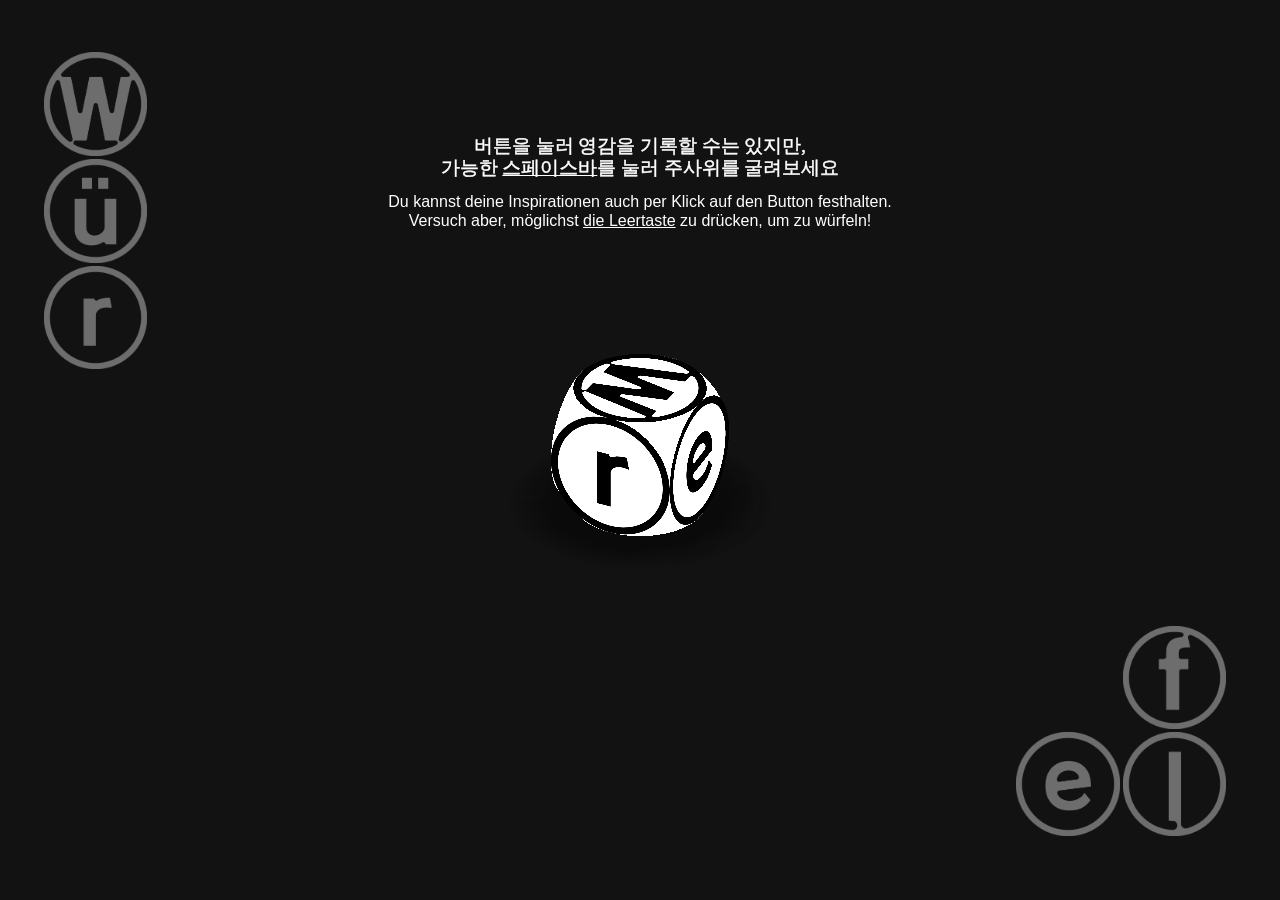
==== 13_dicememo/index.html @ 2350367a "실험하기: 룰렛 메모 칸을 눌러 크게 보기, 다시 누르면 접기 Co-Authored-By: Claude Opus 5.5 <noreply@anthropic.com>" ====
<!doctype html>
<html lang="ko">
<head>
  <meta charset="utf-8">
  <meta name="viewport" content="width=device-width, initial-scale=1">
  <title>Dice Memo</title>
  <style>
    * { box-sizing: border-box; }
    body { margin: 0; overflow: hidden; background: #121212; font-family: system-ui, sans-serif; }
    canvas { display: block; touch-action: none; }
    :root { --button-size: min(8.1vw, 13vh); }
    .instruction {
      position: fixed; z-index: 2; top: 15%; left: 50%;
      width: min(640px, 68vw); transform: translateX(-50%);
      text-align: center; color: #fff; pointer-events: none;
    }
    /* #121212 배경과 screen 합성 시 기본 버튼 색상은 #6d6d6d입니다. */
    .instruction[hidden] { display: none; }
    .instruction p { margin: 0; }
    .instruction .ko {
      font-family: "AppleMyungjo", "Batang", "Noto Serif KR", serif;
      font-size: 14pt; line-height: 16.8pt; font-weight: 400;
      -webkit-text-stroke: 0.5px currentColor;
    }
    .instruction .de {
      margin-top: 12px; font-family: "Apple SD Gothic Neo", sans-serif;
      font-size: 12pt; line-height: 14.4pt; font-weight: 400;
    }
    .face-buttons { position: fixed; z-index: 3; display: grid; gap: 3px; mix-blend-mode: screen; }
    .face-buttons.left { top: 5.8%; left: 3.4%; grid-template-columns: var(--button-size); }
    .face-buttons.right {
      right: 4.2%; bottom: 7.1%;
      grid-template-columns: repeat(2, var(--button-size));
    }
    .face-button {
      width: var(--button-size); height: var(--button-size);
      padding: 0; border: 0; border-radius: 50%; background: transparent;
      cursor: pointer; opacity: 0.383966245; transition: opacity 160ms ease;
    }
    .face-button img { display: block; width: 100%; height: 100%; filter: grayscale(1) invert(1); }
    .face-button.is-selected { opacity: 1; }
    /* 터치 기기에서는 탭한 뒤 hover가 남지 않도록 실제 hover가 있는 기기에서만 적용합니다. */
    @media (hover: hover) { .face-button:hover { opacity: 1; } }
    /* 두 번 탭 확대와 탭 지연을 막고, 저장 안내도 누를 수 있게 합니다. */
    button, .save-hint { touch-action: manipulation; -webkit-tap-highlight-color: transparent; }
    .save-hint { cursor: pointer; }
    /* 클릭 후 스페이스바 입력으로 focus-visible이 되어도 외곽선을 표시하지 않습니다. */
    .face-button:focus, .face-button:focus-visible { outline: none; }
    .face-button[data-face="4"] { grid-column: 2; }
    .face-button[data-face="5"] { grid-column: 1; grid-row: 2; }
    .face-button[data-face="6"] { grid-column: 2; grid-row: 2; }
    @media (max-width: 600px) {
      :root { --button-size: min(13vw, 10vh); }
      .instruction { top: 20%; width: 90vw; }
      .instruction .ko { font-size: 12pt; line-height: 14.4pt; }
      .instruction .de { font-size: 10pt; line-height: 12pt; }
    }
    .memo {
      position: fixed;
      z-index: 2;
      margin: 0;
      padding: 16px;
      border: 0;
      border-radius: 2px;
      background: #fff;
      color: #222;
      font: 14px/1.6 system-ui, sans-serif;
      resize: none;
      box-shadow: 0 10px 30px #0005;
    }
    .memo::placeholder { color: #929292; }
    .memo:focus { outline: 2px solid #c9c9c9; outline-offset: 3px; }
    .memo[hidden] { display: none; }
    .add-note {
      position: fixed; z-index: 3; bottom: 30px; left: 50%; transform: translateX(-50%);
      border: 1px solid #ffffff35; border-radius: 999px; padding: 9px 15px;
      background: #121212; color: #a9afbd; font: 11px system-ui, sans-serif;
      letter-spacing: .08em; cursor: pointer;
    }
    .add-note:hover { color: #fff; border-color: #ffffff75; }
    .add-note:focus-visible { outline: 2px solid #fff; outline-offset: 4px; }
    #noteBoard { position: fixed; inset: 0; pointer-events: none; z-index: 2; }
    .note-card { position: absolute; background: white; border-radius: 2px; box-shadow: 0 10px 30px #0005; pointer-events: auto; }
    .note-card textarea { width: 100%; height: 100%; border: 0; padding: 32px 16px 16px; resize: none; background: transparent; color: #222; font: 14px/1.6 system-ui, sans-serif; border-radius: inherit; }
    .note-card textarea:focus { outline: 2px solid #c9c9c9; outline-offset: 3px; }
    .note-card textarea::placeholder { color: #929292; }
    .note-handle { position: absolute; top: 0; left: 0; right: 28px; height: 26px; line-height: 20px; text-align: center; color: #b4b4b4; cursor: grab; touch-action: none; user-select: none; }
    .note-handle:focus-visible { outline: 2px solid #999; outline-offset: -2px; }
    .dragging .note-handle { cursor: grabbing; }
    .dragging { box-shadow: 0 14px 40px #0008; }
    .note-close { position: absolute; top: 3px; right: 5px; padding: 0 4px; background: transparent; border: 0; color: #888; font-size: 18px; cursor: pointer; }
    .note-close:hover { color: #222; }
  </style>
  <link rel="stylesheet" href="writing.css?v=overlay-11">
  <script src="paper-curl.js?v=1"></script>
  <script src="seed-notes.js?v=3"></script>
  <script src="writing.js?v=dice-4"></script>
  <script src="../p5.min.js"></script>
  <script src="sketch.js?v=dice-3"></script>
  <script src="notes.js?v=notes-drag-3"></script>
  <link rel="stylesheet" href="remember.css?v=5">
  <script src="remember.js?v=2"></script>
  <link rel="stylesheet" href="memo-theme.css?v=6">
  <link rel="stylesheet" href="find.css?v=4">
  <script src="find.js?v=3"></script>
<script src="../addons/matter.min.js"></script>
<script src="lolling.js?v=4"></script>
<link rel="stylesheet" href="lolling.css?v=4">
<link rel="stylesheet" href="experiment.css?v=14">
<script src="experiment.js?v=5"></script>
<link rel="stylesheet" href="ui-style.css?v=5">
</head>
<body>
  <main></main>
  <div id="noteBoard"></div>
  <textarea id="wMemo" class="memo" hidden aria-label="W 메모지"></textarea>
  <section class="instruction" aria-label="사용 안내">
    <p class="ko" lang="ko">버튼을 눌러 영감을 기록할 수는 있지만,<br>가능한 <u>스페이스바</u>를 눌러 주사위를 굴려보세요</p>
    <p class="de" lang="de">Du kannst deine Inspirationen auch per Klick auf den Button festhalten.<br>Versuch aber, möglichst <u>die Leertaste</u> zu drücken, um zu würfeln!</p>
  </section>
  <nav class="face-buttons left" aria-label="W ü r">
    <button class="face-button" data-face="1" type="button" aria-label="W"><img src="assets/face-1.png" alt=""></button>
    <button class="face-button" data-face="2" type="button" aria-label="ü"><img src="assets/face-2.png" alt=""></button>
    <button class="face-button" data-face="3" type="button" aria-label="r"><img src="assets/face-3.png" alt=""></button>
  </nav>
  <nav class="face-buttons right" aria-label="f e l">
    <button class="face-button" data-face="4" type="button" aria-label="f"><img src="assets/face-4.png" alt=""></button>
    <button class="face-button" data-face="5" type="button" aria-label="e"><img src="assets/face-5.png" alt=""></button>
    <button class="face-button" data-face="6" type="button" aria-label="l"><img src="assets/face-6.png" alt=""></button>
  </nav>
  <section id="writingView" hidden aria-label="W 기록하기">
    <section id="findArchive" aria-label="날짜로 고르는 이전 메모"></section>
    <p id="findStatus" role="status" aria-live="polite"></p>
    <section class="overlay-source-stack" aria-label="무작위 이전 기록 두 개">
      <article class="source-note source-note-back">
        <p class="source-text"></p><h2 class="source-date writing-serif"></h2>
      </article>
      <article class="source-note source-note-front">
        <h2 class="source-date writing-serif"></h2><p class="source-text"></p>
      </article>
    </section>
    <button id="writingClose" class="writing-close" type="button" aria-label="시작화면으로 돌아가기" title="닫기 (Esc)"></button>
    <div class="writing-column">
      <p class="writing-prompt writing-serif">지금 당신의 머리 속에는<br>어떤 생각이 떠오르나요?</p>
      <div class="writing-date-area">
          <button id="writingDateButton" class="date-button writing-serif" type="button" aria-expanded="false" aria-controls="writingDatePanel"></button>
          <div id="writingDatePanel" class="date-panel" hidden>
            <input id="writingDate" type="date" aria-label="기록 날짜 변경">
          </div>
      </div>
      <div class="paper-stack">
        <article id="writingPaper" class="writing-paper">
          <textarea id="writingInput" class="writing-input" aria-label="기록 내용" aria-describedby="saveHint" spellcheck="false"></textarea>
          <p id="saveHint" class="save-hint writing-serif" title="Shift+Enter로 줄바꿈">ENTER로 저장하기</p>
        </article>
      </div>
    </div>
  </section>
  <section id="rememberView" hidden aria-label="R 기억하기">
    <button id="rememberClose" class="writing-close" type="button" aria-label="기억하기 닫기" title="닫기 (Esc)"></button>
    <div class="remember-center">
      <div id="rememberDeck" tabindex="0" role="region" aria-label="저장한 기록 카드" aria-describedby="rememberHint"></div>
      <nav class="memory-nav" aria-label="기록 넘기기">
        <button id="memoryPrevious" type="button" aria-label="이전 기록">←</button>
        <span id="rememberStatus" role="status" aria-live="polite"></span>
        <button id="memoryNext" type="button" aria-label="다음 기록">→</button>
      </nav>
      <p id="rememberHint"></p>
    </div>
  </section>
<section id="lollingView" hidden aria-label="L 유희하기">

<div id="lollingField"></div><p id="lollingEmpty" hidden>저장한 메모가 아직 없어요. W 기록하기에서 생각을 남겨주세요.</p>
<button id="lollingClose" class="writing-close" aria-label="유희하기 닫기" title="닫기 (Esc)"></button></section>
  <section id="experimentView" hidden aria-label="E 실험하기">
    <p id="experimentEmpty" hidden>저장한 메모가 아직 없어요. W 기록하기에서 생각을 남겨주세요.</p>
    <div class="experiment-stage">
      <div class="experiment-machine">
        <div id="experimentReels" role="group" aria-label="무작위 기록 세 줄"></div>
        <button id="experimentLever" class="slot-lever" type="button" aria-label="손잡이를 당겨 다시 돌리기" title="손잡이 당기기 (Space)">
          <span class="lever-base"></span><span class="lever-arm"><span class="lever-knob"></span></span>
        </button>
      </div>
      <div class="experiment-lower">
      <p id="experimentStatus" role="status" aria-live="polite"></p>
      <div class="experiment-paper">
        <textarea id="experimentInput" aria-label="조합을 보고 떠오른 생각" aria-describedby="experimentSaveHint" placeholder="세 기록을 나란히 두고 떠오른 생각을 적어보세요" spellcheck="false"></textarea>
        <p id="experimentSaveHint" class="save-hint writing-serif" title="Shift+Enter로 줄바꿈">ENTER로 저장하기</p>
      </div>
      </div>
    </div>
    <button id="experimentClose" class="writing-close" type="button" aria-label="실험하기 닫기" title="닫기 (Esc)"></button>
  </section>
</body>
</html>
---- 13_dicememo/writing.css ----
body.is-writing .face-buttons, body.is-writing .instruction { display: none; }
#writingView[hidden] { display: none; }
#writingView { position: fixed; inset: 0; z-index: 4; pointer-events: none; }
.writing-close { position: absolute; right: 2%; top: 3%; width: clamp(40px, 4vw, 78px); aspect-ratio: 1; border: 0; padding: 0; background: #6d6d6d; mask: url('assets/buttonX.png') center / contain no-repeat; -webkit-mask: url('assets/buttonX.png') center / contain no-repeat; cursor: pointer; pointer-events: auto; }
.writing-close:hover, .writing-close:focus-visible { background: #fff; }
.writing-label { position: absolute; left: 58%; top: 13%; margin: 0; color: #bcbcbc; font: 16px 'Apple SD Gothic Neo', sans-serif; }
.writing-column { position: absolute; top: 14.8%; right: 7.8%; width: 24.7%; height: 74.2%; display: flex; flex-direction: column; pointer-events: auto; }
.writing-prompt { color: #fff; text-align: center; margin: 0 0 30px; }
.writing-serif { font-family: 'AppleMyungjo', 'Batang', 'Noto Serif KR', serif; font-size: 14pt; line-height: 16.8pt; font-weight: 400; -webkit-text-stroke: .5px currentColor; }
.paper-stack { position: relative; flex: 1; min-height: 0; perspective: 1400px; background: #fff; }
.writing-paper { position: absolute; inset: 0; background: #fff; display: flex; flex-direction: column; padding: 22px 12% 28px; transform-origin: center top; backface-visibility: hidden; }
.date-button { border: 0; padding: 0; background: none; color: #121212; cursor: pointer; text-align: left; white-space: nowrap; }
.date-button::before { content: '▼'; margin-left: -20px; margin-right: 16px; font-size: 14px; }
.date-panel { background: #fff; padding: 12px 0; }
.date-panel input { width: 100%; font: 16px 'Apple SD Gothic Neo', sans-serif; }
.writing-input { flex: 1; min-height: 0; width: 100%; margin-top: 40px; padding: 0; border: 0; outline: none; resize: none; color: #121212; caret-color: #000; background: transparent; font: 14px/1.5 'Apple SD Gothic Neo', sans-serif; }
.save-hint { margin: 24px 0 0; text-align: center; color: #bcbcbc; font-size: 12pt; line-height: 14.4pt; }
.paper-copy { pointer-events: none; z-index: 2; white-space: pre-wrap; overflow: visible; backface-visibility: visible; transform-style: preserve-3d; }
.paper-copy > * { backface-visibility: hidden; }
/* 뒤집힌 면은 글씨가 비치지 않는 흰 종이로 표시합니다. */
.paper-copy::after { content: ''; position: absolute; inset: 0; background: linear-gradient(to bottom, #e9e9e9, #fff 24%, #f5f5f5); transform: rotateX(180deg) translateZ(1px); backface-visibility: hidden; }
.paper-copy .saved-body { flex: 1; margin-top: 40px; overflow: hidden; font: 14px/1.5 'Apple SD Gothic Neo', sans-serif; }
@media (max-width: 1000px) {
 .writing-column { right: 6%; width: 36%; }
 .writing-label { left: 43%; }
}
@media (max-width: 600px) {
 .writing-column { top: 12%; right: 7%; width: 86%; height: 68%; }
 .writing-label { top: 4%; left: 7%; }
 .writing-prompt { margin-bottom: 20px; }
 .writing-paper { padding: 20px 10% 22px; }
 .writing-input { margin-top: 28px; }
 .writing-close { top: 3%; right: 6%; }
}
@media (max-height: 500px) and (min-width: 601px) {
 .writing-column { top: 8%; height: 87%; width: 42%; right: 9%; }
 .writing-prompt { margin-bottom: 12px; }
 .writing-label { left: 30%; }
 .writing-input { margin-top: 20px; }
}

/* 곡면의 각 조각은 앞면 글씨와 흰 뒷면을 독립적으로 표시합니다. */
.paper-curl { position: absolute; inset: 0; z-index: 3; pointer-events: none; transform-style: preserve-3d; }
.paper-curl-tile { position: absolute; left: 0; top: 0; transform-origin: 0 0; transform-style: preserve-3d; }
.paper-curl-front, .paper-curl-back { position: absolute; inset: 0; backface-visibility: hidden; }
.paper-curl-front { overflow: hidden; background: white; }
.paper-curl-back { background: #bcbcbc; transform: rotateY(180deg) translateZ(0.1px); }
.paper-curl-content { margin: 0; transform: none; transform-style: flat; }
.paper-curl-content::after { display: none; }
.paper-curl-shade { position: absolute; inset: 0; background: #000; pointer-events: none; }

/* 새 종이에 떨어지는 부드러운 그림자: 휘어진 면과 분리해 격자 무늬를 방지합니다. */
.paper-cast-shadow { position: absolute; top: 0; left: 0; width: 100%; z-index: 2; pointer-events: none; background: linear-gradient(to bottom, #0002, #000b); transform-origin: center top; }
.paper-curl { transform-origin: center top; }

/* W 기록하기 전용 흰색 테마 */
body.is-writing { background: #fff; }
.writing-prompt { color: #121212; margin-bottom: 0; -webkit-text-stroke: 1px currentColor; }
.writing-date-area { margin-top: 3.75vh; margin-bottom: 14px; padding: 0 15%; }
.date-panel { background: #fff; }
.paper-stack, .writing-paper, .paper-curl-front { background: #121212; }
.writing-paper { color: #fff; }
.writing-input { color: #fff; caret-color: #fff; margin-top: 0; }
.save-hint { color: #bcbcbc; }
.paper-copy .saved-body { margin-top: 0; }
.writing-close { background: #bcbcbc; }
.writing-wordmark { position: absolute; left: 4.2%; top: 8%; width: 48.5%; pointer-events: none; user-select: none; }
.writing-distort { display: block; width: 100%; height: auto; }
@media (min-width: 601px) and (max-width: 1000px) {
  .writing-wordmark { width: 51%; }
}
@media (max-width: 600px) {
  .writing-wordmark { width: 86%; left: 7%; top: 7%; }
  .writing-column { top: 29%; height: 51%; }
  .writing-date-area { margin-top: 16px; margin-bottom: 12px; padding: 0 10%; }
}
@media (max-height: 500px) and (min-width: 601px) {
  .writing-wordmark { width: 43%; top: 15%; }
  .writing-date-area { margin-top: 12px; margin-bottom: 10px; }
}

/* Ü 중첩하기: 과거 두 기록과 새 기록을 나란히 배치합니다. */
.overlay-wordmark, .overlay-source-stack { display: none; }
.is-overlay .writing-wordmark { display: none; }
.is-overlay .overlay-wordmark { display: block; position: absolute; left: 4.2%; top: 9%; width: 33.5%; }
.overlay-wordmark img { display: block; width: 100%; height: auto; }
.is-overlay .overlay-source-stack { display: block; position: absolute; left: 41.4%; top: 12%; width: 23.9%; height: 77%; pointer-events: auto; }
.source-note { position: absolute; margin: 0; width: 100%; padding: 28px 12%; display: flex; flex-direction: column; }
.source-date { margin: 0; text-align: center; flex: none; }
.source-text { margin: 0; white-space: pre-wrap; overflow-wrap: anywhere; font: 14px/1.4 'Apple SD Gothic Neo', sans-serif; overflow-y: auto; min-height: 0; }
.source-note-back { top: 26.4%; bottom: 0; background: #333; color: white; padding-top: 34%; }
.source-note-back .source-text { position: absolute; top: calc(36.82% + 18px); bottom: 88px; left: 12%; right: 12%; }
.source-note-back .source-date { margin-top: auto; }
.source-note-front { top: 0; height: 53.5%; background: #bcbcbc; color: #121212; padding: 28px 5.5% 20px; }
.source-note-front .source-text { margin-top: auto; max-height: 56%; border-radius: 24px; padding: 20px 7%; background: #bcbcbc; position: relative; }
/* 겹친 구간은 어두운 바탕 위에 회색 메모가 얹힌 모양입니다. */
.source-note-front { background: linear-gradient(to bottom, #bcbcbc 49%, #242424 49%); }
.source-note-front.is-empty .source-text { color: #333; }
.is-overlay .writing-prompt { min-height: 44.8px; }
.is-overlay .writing-column { height: 48%; top: 14%; }
.is-overlay .writing-date-area { margin-top: 3.5vh; }
.is-overlay .writing-paper { padding: 24px 7% 22px; }
@media (min-width: 601px) and (max-width: 1000px) {
  .is-overlay .overlay-wordmark { left: 3%; width: 28%; }
  .is-overlay .overlay-source-stack { left: 33%; width: 29%; }
  .is-overlay .writing-column { right: 3%; width: 32%; height: 62%; }
  .source-note { padding-left: 8%; padding-right: 8%; }
  .source-date { font-size: 11pt; line-height: 1.3; }
}
@media (max-width: 600px) {
  body.is-overlay { overflow-y: auto; }
  .is-overlay #writingView { position: absolute; min-height: 1250px; height: max(100vh,1250px); }
  .is-overlay .overlay-wordmark { left: 7%; top: 36px; width: 44%; }
  .is-overlay .overlay-source-stack { left: 7%; top: 270px; width: 86%; height: 420px; }
  .is-overlay .writing-column { left: 7%; right: auto; top: 740px; width: 86%; height: 460px; }
  .is-overlay .writing-close { position: fixed; }
  .source-note-back { padding-top: 30%; }
}
---- 13_dicememo/remember.css ----
#rememberView[hidden] { display: none; }
#rememberView { position: fixed; inset: 0; z-index: 5; pointer-events: none; color: #121212; }
.remember-center { position: absolute; left: 50%; top: 53%; transform: translate(-50%,-50%); width: min(400px, 70vw); pointer-events: auto; }
#rememberDeck { position: relative; height: min(480px, 61vh); outline: none; }
.memory-card { position: absolute; inset: 0; display: flex; flex-direction: column; padding: 32px; background: #f7f7f7; border: 1px solid #ddd; border-radius: 6px; box-shadow: 0 8px 24px #0000000b; transform: translateY(calc(var(--depth, 0) * -23px)) scale(calc(1 - var(--depth, 0) * .055)); transform-origin: center top; transition: transform .25s ease; touch-action: pan-y; cursor: grab; user-select: none; }
.memory-card:not(:last-child) { background: #e5e5e5; pointer-events: none; }
.memory-card:not(:last-child) > * { visibility: hidden; }
.memory-card h2 { margin: 0; padding-bottom: 22px; border-bottom: 1px solid #bcbcbc; font-size: 14pt; }
.memory-body { flex: 1; min-height: 0; overflow-y: auto; overscroll-behavior: contain; white-space: pre-wrap; overflow-wrap: anywhere; margin: 26px 0; font: 16px/1.65 'Apple SD Gothic Neo', sans-serif; }
.memory-number { font: 12px 'Apple SD Gothic Neo', sans-serif; letter-spacing: .12em; color: #6d6d6d; }
.memory-card.is-dragging { cursor: grabbing; transition: none; }
.memory-nav { display: flex; align-items: center; justify-content: center; gap: 24px; margin-top: 24px; font: 13px 'Apple SD Gothic Neo', sans-serif; }
.memory-nav button { width: 36px; height: 36px; border-radius: 50%; border: 1px solid #bcbcbc; background: transparent; color: #121212; cursor: pointer; font-size: 20px; }
@media (hover: hover) { .memory-nav button:hover:not(:disabled) { background: #121212; color: white; } }
.memory-nav button:disabled { opacity: .25; cursor: default; }
#rememberHint { text-align: center; margin: 12px 0 0; font: 13px 'Apple SD Gothic Neo', sans-serif; color: #6d6d6d; }
.memory-empty { justify-content: center; cursor: default; }
.memory-empty p { font: 15px/1.7 'Apple SD Gothic Neo', sans-serif; }
#rememberDeck:focus-visible .memory-card:last-child { outline: 1px solid #6d6d6d; outline-offset: 4px; }
@media(max-width:600px) { .remember-center { width: 78vw; top: 49%; } #rememberDeck { height: 53dvh; } .memory-card { padding: 24px; } .memory-card h2 { font-size: 12pt; } .memory-body { font-size: 15px; } }
@media(prefers-reduced-motion:reduce) { .memory-card { transition: none; } }

/* 기억하기 화면의 어두운 배경과 하단 안내 대비 */
body.is-remember { background: #121212; }
.is-remember .memory-nav { color: #bcbcbc; }
.is-remember .memory-nav button { color: #bcbcbc; }
@media (hover: hover) { .is-remember .memory-nav button:hover:not(:disabled) { background: #fff; color: #121212; } }
.is-remember #rememberHint { color: #bcbcbc; }

/* 카드 아래: 번호 + 삭제 버튼 */
.memory-foot { display: flex; align-items: center; justify-content: space-between; gap: 12px; }
.memory-delete { padding: 6px 10px; border: 1px solid #bcbcbc; border-radius: 6px; background: transparent; color: #6d6d6d; font: 12px 'Apple SD Gothic Neo', sans-serif; cursor: pointer; touch-action: manipulation; transition: color .15s, background .15s, border-color .15s; }
@media (hover: hover) { .memory-delete:hover { border-color: #121212; color: #121212; } }
.memory-delete.is-confirm { border-color: #121212; background: #121212; color: #fff; }
---- 13_dicememo/memo-theme.css ----
/* 시작화면의 명조 제목 + 고딕 본문을 세 기록 화면에서 공유합니다. */
:root { --memo-sans: 'Apple SD Gothic Neo', sans-serif; --memo-serif: 'AppleMyungjo', 'Batang', 'Noto Serif KR', serif; }
body.is-writing { background: #121212; }
.writing-serif, .memory-card h2 { font-family: var(--memo-serif); font-size: 14pt; line-height: 16.8pt; font-weight: 400; -webkit-text-stroke: .5px currentColor; }
.writing-prompt { color: #fff; -webkit-text-stroke: 1px currentColor; margin: 0 0 26px; }
.writing-input, .paper-copy .saved-body, .source-text, .memory-body, .memory-empty p { font: 12pt/1.5 var(--memo-sans); -webkit-text-stroke: 0; }
.save-hint, #rememberHint, .memory-nav, .memory-number { font: 12pt/14.4pt var(--memo-sans); -webkit-text-stroke: 0; letter-spacing: 0; }
.writing-wordmark { left: 7%; top: 21%; width: 34%; }
.writing-distort, .overlay-wordmark img { filter: invert(1); mix-blend-mode: screen; }
.writing-column { top: 15%; right: 13%; width: min(400px, 36vw); height: 73%; }
.writing-date-area { margin: 0; padding: 24px 32px 20px; background: #f7f7f7; border: 1px solid #ddd; border-bottom: 0; border-radius: 6px 6px 0 0; }
.date-button { color: #121212; white-space: normal; }
.date-button::before { margin-left: 0; margin-right: 10px; font-size: 11px; }
.date-panel { background: #f7f7f7; }
.paper-stack { background: #f7f7f7; border: 1px solid #ddd; border-top: 0; border-radius: 0 0 6px 6px; box-shadow: 0 8px 24px #0000000b; }
.writing-paper, .paper-curl-front { background: #f7f7f7; color: #121212; }
.writing-paper, .is-overlay .writing-paper { padding: 12px 32px 26px; border-radius: 0 0 6px 6px; }
.writing-input { margin: 0; color: #121212; caret-color: #121212; border-top: 1px solid #d5d5d5; padding-top: 22px; }
.save-hint { color: #6d6d6d; }
.paper-copy .saved-body { margin: 0; padding-top: 23px; }
.is-overlay .overlay-wordmark { left: 5%; top: 12%; width: 21%; }
.is-overlay .overlay-source-stack { left: 31%; top: 22%; width: 28%; height: 63%; }
.is-overlay .writing-column { top: 15%; right: 6%; width: 29%; height: 70%; }
.is-overlay .writing-prompt { min-height: 0; }
.is-overlay .writing-date-area { margin: 0; }
.source-note { border: 1px solid #d5d5d5; border-radius: 6px; padding: 24px; box-shadow: 0 8px 24px #0000000b; }
.source-note-front { top: 0; left: -5%; width: 95%; height: 52%; background: #f7f7f7; color: #121212; }
.source-note-back { top: 43%; bottom: 0; left: 5%; width: 95%; padding: 24px; background: #dedede; color: #121212; }
.source-date { text-align: left; }
.source-note-front .source-text { position: static; margin: 20px 0 0; padding: 16px 0 0; border-top: 1px solid #bcbcbc; border-radius: 0; background: transparent; flex: 1; max-height: none; }
.source-note-back .source-text { position: static; margin: 20px 0 0; padding: 16px 0 0; border-top: 1px solid #bcbcbc; flex: 1; }
.source-note-back .source-date { order: -1; margin: 0; padding-top: 16px; }
.memory-body { line-height: 1.5; }
@media (max-width: 1000px) and (min-width: 601px) {
 .writing-column { right: 7%; width: 43%; }
 .writing-wordmark { left: 5%; width: 36%; }
 .is-overlay .overlay-wordmark { left: 5%; top: 5%; width: 15%; }
 .is-overlay .overlay-source-stack { left: 8%; top: 29%; width: 36%; height: 59%; }
 .is-overlay .writing-column { right: 6%; top: 18%; width: 42%; height: 70%; }
 .writing-date-area, .source-note { padding-left: 22px; padding-right: 22px; }
 .writing-paper, .is-overlay .writing-paper { padding-left: 22px; padding-right: 22px; }
}
@media (max-width: 600px) {
 .writing-wordmark { top: 5%; left: 7%; width: 53%; }
 .writing-column { top: 25%; right: 7%; width: 86%; height: 57%; }
 .writing-prompt { margin-bottom: 18px; }
 .writing-date-area { padding: 20px 24px 16px; }
 .writing-paper, .is-overlay .writing-paper { padding: 8px 24px 22px; }
 body.is-overlay { overflow-y: auto; }
 .is-overlay #writingView { position: absolute; height: 1330px; min-height: 100vh; }
 .is-overlay .overlay-wordmark { left: 7%; top: 28px; width: 33%; }
 .is-overlay .overlay-source-stack { left: 10%; top: 230px; width: 80%; height: 430px; }
 .is-overlay .writing-column { left: 7%; right: auto; top: 720px; width: 86%; height: 530px; }
 .source-note { padding: 22px; }
 .writing-close { position: fixed; z-index: 10; }
}
@media (max-height: 500px) and (min-width: 601px) {
 .writing-column, .is-overlay .writing-column { top: 8%; height: 85%; }
 .writing-prompt { margin-bottom: 14px; }
 .writing-date-area { padding-top: 14px; padding-bottom: 12px; }
}

/* Überlagern의 기존 세로 중첩 메모 형식을 유지합니다. */
.is-overlay .overlay-source-stack { left: 41.4%; top: 12%; width: 23.9%; height: 77%; }
.is-overlay .overlay-wordmark { left: 4.2%; top: 9%; width: 33.5%; }
.is-overlay .source-note { left: 0; width: 100%; border: 0; border-radius: 0; box-shadow: none; display: flex; flex-direction: column; }
.is-overlay .source-date { text-align: center; }
.is-overlay .source-note-front { top: 0; height: 53.5%; padding: 28px 5.5% 20px; background: linear-gradient(to bottom, #bcbcbc 49%, #242424 49%); color: #121212; }
.is-overlay .source-note-front .source-text { position: relative; margin-top: auto; flex: none; max-height: 56%; padding: 20px 7%; border: 0; border-radius: 24px; background: #bcbcbc; }
.is-overlay .source-note-back { top: 26.4%; bottom: 0; height: auto; padding: 28px 12%; background: #333; color: #fff; }
.is-overlay .source-note-back .source-text { position: absolute; top: calc(36.82% + 18px); bottom: 88px; left: 12%; right: 12%; margin: 0; padding: 0; border: 0; }
.is-overlay .source-note-back .source-date { order: 0; margin-top: auto; padding: 0; }
.is-overlay .writing-column { top: 14%; right: 7.8%; width: 24.7%; height: 48%; }
.is-overlay .writing-prompt { margin-bottom: 0; min-height: 44.8px; }
.is-overlay .writing-date-area { margin: 3.5vh 0 14px; padding: 0 15%; border: 0; border-radius: 0; background: transparent; }
.is-overlay .date-button { color: #fff; }
.is-overlay .paper-stack { background: #121212; border: 0; border-radius: 0; box-shadow: none; }
.is-overlay .writing-paper, .is-overlay .paper-curl-front { background: #121212; color: #fff; border-radius: 0; }
.is-overlay .writing-paper { padding: 24px 7% 22px; }
.is-overlay .writing-input { color: #fff; caret-color: #fff; border: 0; padding: 0; }
.is-overlay .save-hint { color: #bcbcbc; }
@media (min-width: 601px) and (max-width: 1000px) {
 .is-overlay .overlay-wordmark { left: 3%; width: 28%; }
 .is-overlay .overlay-source-stack { left: 33%; width: 29%; }
 .is-overlay .writing-column { right: 3%; width: 32%; height: 62%; }
}
@media (max-width: 600px) {
 .is-overlay #writingView { min-height: 1250px; height: max(100vh,1250px); }
 .is-overlay .overlay-wordmark { left: 7%; top: 36px; width: 44%; }
 .is-overlay .overlay-source-stack { left: 7%; top: 270px; width: 86%; height: 420px; }
 .is-overlay .writing-column { left: 7%; right: auto; top: 740px; width: 86%; height: 460px; }
}

/* 내용이 길어지면 날짜 아래의 여백을 먼저 사용하고, 한계에서만 스크롤합니다. */
.is-overlay .source-note-front .source-date { flex: 0 0 auto; margin-bottom: 18px; }
.is-overlay .source-note-front .source-text {
 flex: 0 1 auto; min-height: 0; max-height: none; height: auto;
 margin-top: auto; overflow-y: auto; overflow-x: hidden;
 overscroll-behavior: contain; overflow-wrap: anywhere;
}
/* 아래 기록도 날짜 높이를 실제 글자 크기로 확보해 서로 겹치지 않게 합니다. */
.is-overlay .source-note-back {
 display: grid; grid-template-rows: 36.82% minmax(0, 1fr) auto;
 row-gap: 18px; padding-top: 0;
}
.is-overlay .source-note-back .source-text {
 position: static; grid-row: 2; align-self: start;
 min-height: 0; max-height: 100%; height: auto;
 margin: 0; overflow-y: auto; overflow-x: hidden;
 overscroll-behavior: contain; overflow-wrap: anywhere;
}
.is-overlay .source-note-back .source-date { grid-row: 3; margin: 0; }
.is-overlay .source-text { scrollbar-width: thin; scrollbar-color: #888 transparent; }
.is-overlay .source-text::-webkit-scrollbar { width: 6px; }
.is-overlay .source-text::-webkit-scrollbar-track { background: transparent; }
.is-overlay .source-text::-webkit-scrollbar-thumb { background: #888; border-radius: 6px; }

/* 두 기록이 메모 길이에 따라 늘어나는 하나의 세로 흐름이 됩니다.
   앞 기록: 회색 날짜 머리 + 말풍선(빈 공간을 먼저 채운 뒤 아래로 늘어남)
   뒤 기록: 남은 공간을 채우고, 자리가 모자랄 때는 앞 기록의 빈 공간부터 줄인 뒤 스크롤합니다. */
.is-overlay .overlay-source-stack { display: flex; flex-direction: column; container-type: size; }
.is-overlay .source-note { position: relative; inset: auto; width: 100%; height: auto; margin: 0; }
.is-overlay .source-note-front {
 order: -1; flex: 0 1 53.5cqh; min-height: auto; display: flex; flex-direction: column; row-gap: 18px;
 padding: 0 5.5% 20px; background: #242424;
}
.is-overlay .source-note-front .source-date {
 flex: none; height: 26.4cqh; margin: 0 -6.2%; padding-top: 28px; background: #bcbcbc;
}
.is-overlay .source-note-front .source-text {
 position: static; flex: 0 1 auto; min-height: 0; margin-top: auto;
 /* 뒤 기록의 날짜 칸까지 닿으면 그때부터 스크롤합니다. */
 max-height: calc(73.6cqh - 38px - max(26cqh, 160px));
}
.is-overlay .source-note-back {
 flex: 1 1 auto; min-height: max(26cqh, 160px); display: flex; flex-direction: column; row-gap: 18px;
 padding: 18px 12% 28px;
}
.is-overlay .source-note-back .source-text { position: static; flex: 0 1 auto; min-height: 0; max-height: none; }
.is-overlay .source-note-back .source-date { flex: none; margin-top: auto; }
---- 13_dicememo/find.css ----
#findArchive, #findStatus { display: none; }
.is-find #findArchive { display: grid; grid-template-columns: repeat(2,minmax(0,1fr)); gap: 16px; align-content: start; position: absolute; left: 5.5%; top: 15%; width: 23%; height: 70%; overflow-y: auto; pointer-events: auto; padding: 4px; }
.find-card { aspect-ratio: .84; border: 1px solid transparent; border-radius: 4px; padding: 16px 12px; display: flex; align-items: flex-end; background: #d2d2d2; color: #555; cursor: pointer; text-align: left; font: 11px/1.4 var(--memo-sans); transition: transform .2s,background .2s; }
.find-card:nth-child(4n+2), .find-card:nth-child(4n+3) { background: #8f8f8f; color: #fff; }
@media (hover: hover) { .find-card:hover { background: #eee; color: #121212; transform: translateY(-3px); } }
.find-card:focus-visible, .find-card[aria-pressed=true] { outline: 1px solid #fff; outline-offset: 2px; }
.is-find .writing-column { left: auto; right: 7%; top: 21%; width: 27%; height: 60%; }
.is-find .writing-prompt { margin-bottom: 22px; }
.is-find .writing-date-area { padding: 18px 24px; }
.is-find .writing-paper { padding: 8px 24px 22px; }
.is-find #findStatus { display: block; position: absolute; left: 5.5%; top: 87%; width: 23%; margin: 0; color: #bcbcbc; text-align: center; font: 12px/1.5 var(--memo-sans); }
.find-empty { color: #bcbcbc; grid-column: 1 / -1; font: 12pt/1.5 var(--memo-sans); }
.find-flyer { position: fixed; z-index: 20; pointer-events: none; transform-origin: top left; transform-style: preserve-3d; }
.find-flyer-front, .find-flyer-back { position: absolute; inset: 0; border-radius: 4px; backface-visibility: hidden; padding: 16px; overflow: hidden; font: 12px/1.5 var(--memo-sans); }
.find-flyer-back { background: #bcbcbc; color: #121212; display: flex; align-items: flex-end; }
.find-flyer-front { background: #f7f7f7; color: #121212; transform: rotateY(180deg); white-space: pre-wrap; }
@media(max-width:700px) {
 .is-find #writingView { position: absolute; height: 1300px; }
 body.is-find { overflow-y: auto; }
 .is-find #findArchive { left: 7%; top: 180px; width: 86%; height: 320px; grid-template-columns: repeat(3,minmax(0,1fr)); }
 .is-find #findStatus { left: 7%; top: 520px; width: 86%; }
 .is-find .writing-column { left: 7%; right: auto; top: 600px; width: 86%; height: 570px; }
 .is-find .writing-close { position: fixed; }
}

/* 첫 클릭은 내용 확인, 두 번째 클릭은 작성 영역으로 이동합니다. */
.find-card { position: relative; padding: 0; background: transparent !important; perspective: 900px; }
.find-card-inner { position: absolute; inset: 0; display: block; transform-style: preserve-3d; transition: transform .5s cubic-bezier(.25,.1,.25,1); }
.find-card.is-revealed .find-card-inner { transform: rotateY(180deg); }
.find-card-date, .find-card-content { position: absolute; inset: 0; border-radius: 4px; padding: 16px 12px; backface-visibility: hidden; }
.find-card-date { display: flex; align-items: flex-end; background: #d2d2d2; color: #555; }
.find-card:nth-child(4n+2) .find-card-date, .find-card:nth-child(4n+3) .find-card-date { background: #8f8f8f; color: #fff; }
.find-card-content { transform: rotateY(180deg); background: #f7f7f7; color: #121212; white-space: pre-wrap; overflow: auto; font: 12px/1.5 var(--memo-sans); }
/* 작성 카드의 폭과 높이, 안쪽 여백을 W 기록하기와 일치시킵니다. */
.is-find .writing-column { top: 15%; right: 7%; width: min(400px,36vw); height: 73%; }
.is-find .writing-prompt { margin-bottom: 26px; }
.is-find .writing-date-area { padding: 24px 32px 20px; }
.is-find .writing-paper { padding: 12px 32px 26px; }
/* 사용자 지시문은 명조체 + 0.5px 스트로크로 통일합니다. */
.writing-prompt, .save-hint, .is-find #findStatus, .find-empty, #rememberHint, .memory-empty p, .writing-input::placeholder {
 font-family: var(--memo-serif); font-weight: 400; -webkit-text-stroke: .5px currentColor;
}
.is-find #findStatus { line-height: 1.5; }
@media(min-width:601px) and (max-width:1000px) {
 .is-find .writing-column { width:43%; }
 .is-find .writing-date-area { padding-left:22px; padding-right:22px; }
 .is-find .writing-paper { padding-left:22px; padding-right:22px; }
}
@media(max-width:700px) {
 .is-find .writing-column { left:7%; right:auto; top:600px; width:86%; height:570px; }
 .is-find .writing-date-area { padding:20px 24px 16px; }
 .is-find .writing-paper { padding:8px 24px 22px; }
}
@media(prefers-reduced-motion:reduce) { .find-card-inner { transition:none; } }
---- 13_dicememo/lolling.css ----
#lollingView[hidden] { display:none; }
#lollingView { position:fixed; inset:0; z-index:5; pointer-events:none; color:#bcbcbc; overflow:hidden; }
#lollingEmpty { font:12pt/1.5 var(--memo-serif); -webkit-text-stroke:.5px currentColor; }
#lollingField { position:absolute; inset:0; }
/* 어두운 바탕을 깔아 메모가 겹쳐도 위의 메모가 깨끗하게 읽힙니다. */
.lolling-text { position:absolute; left:0; top:0; padding:10px 14px; border:0; border-radius:4px; background:#121212; transition:color .2s, opacity .25s; outline:none; font-family:var(--memo-sans); line-height:1.4; white-space:pre-wrap; overflow-wrap:anywhere; color:#bcbcbc; user-select:none; touch-action:none; cursor:grab; pointer-events:auto; will-change:transform; }
.lolling-text.held { color:#fff; cursor:grabbing; z-index:3; }
.lolling-text:focus-visible { color:#fff; }
/* 마우스를 올리거나 잡은 메모, 방금 합쳐진 메모만 밝히고 나머지는 흐리게 둡니다. */
.lolling-text.is-focus { color:#fff; z-index:3; }
#lollingField.has-focus .lolling-text:not(.is-focus) { opacity:.3; }
#lollingEmpty { position:absolute; top:45%; left:25%; width:50%; text-align:center; }
#lollingClose { z-index:10; }
---- 13_dicememo/experiment.css ----
#experimentView[hidden], .experiment-stage[hidden] { display: none; }
/* 빈 곳은 아래 캔버스로 클릭을 넘겨, 왼쪽 아래 주사위를 눌러 다시 굴릴 수 있게 합니다. */
#experimentView { position: fixed; inset: 0; z-index: 5; pointer-events: none; color: #bcbcbc; overflow-x: hidden; overflow-y: auto; --reel-h: calc(1.4 * clamp(64px, 9vh, 92px)); --peek: .2; --row: calc(var(--reel-h) / (1 + 2 * var(--peek))); }
/* 줄 하나의 전체 높이(--reel-h)는 고정하고, 이웃 칸이 보이는 비율(--peek)만 바꿔도 배치가 그대로 유지됩니다. */
#experimentEmpty, #experimentStatus { margin: 0; font: 12pt/1.5 var(--memo-serif); -webkit-text-stroke: .5px currentColor; }
#experimentView > * { pointer-events: auto; }
#experimentEmpty { position: absolute; top: 45%; left: 25%; width: 50%; text-align: center; }
/* 룰렛 묶음 + 아래 영역(손잡이 칸 74px 제외)의 가운데가 화면 가로 중앙에 오도록 맞춥니다.
   창이 좁아지면 왼쪽 아래 주사위와 겹치지 않도록 왼쪽 끝을 230px에서 멈추고, 폭을 줄여 오른쪽에 맞춥니다. */
.experiment-stage { --stage-w: min(640px, calc(100vw - 246px)); position: absolute; top: 22%; left: max(230px, calc(50% - (var(--stage-w) - 74px) / 2)); width: var(--stage-w); display: flex; flex-direction: column; gap: 40px; padding-bottom: 40px; }
.experiment-machine { display: grid; grid-template-columns: minmax(0, 1fr) 56px; gap: 18px; }

/* 슬롯 한 줄: 가운데 칸만 흰색, 위아래 이웃 칸은 살짝만 흐리게 보입니다. */
#experimentReels { display: flex; flex-direction: column; gap: 8px; }
.reel { position: relative; display: grid; grid-template-columns: 40px minmax(0, 1fr); gap: 12px; height: calc((1 + 2 * var(--peek)) * var(--row)); }
/* 선택 띠: 가운데 칸 위아래의 가는 선 */
.reel::before, .reel::after { content: ''; position: absolute; left: 0; right: 0; height: 1px; background: #ffffff40; pointer-events: none; }
.reel::before { top: calc(var(--peek) * var(--row)); }
.reel::after { top: calc((1 + var(--peek)) * var(--row) - 1px); }
.reel-window {
 position: relative; overflow: hidden; color: #fff;
 /* 선택 띠 밖의 이전·이후 칸은 회색으로 한 단계 어두워지고, 바깥쪽으로 갈수록 점점 사라집니다. */
 --p: calc(var(--peek) * var(--row));
 --fade: linear-gradient(to bottom, transparent 0, #0001 calc(var(--p) * .25), #0004 calc(var(--p) * .6), #0009 var(--p), #000 var(--p), #000 calc(100% - var(--p)), #0009 calc(100% - var(--p)), #0004 calc(100% - var(--p) * .6), #0001 calc(100% - var(--p) * .25), transparent 100%);
 -webkit-mask-image: var(--fade);
 mask-image: var(--fade);
}
/* 정지 상태의 다섯 칸 중 가운데 칸이 선택 띠 안에 오도록 올려 둡니다. */
.reel-strip { position: absolute; left: 0; right: 0; top: calc((var(--peek) - 2) * var(--row)); will-change: transform; }
.reel-cell { height: var(--row); display: flex; align-items: center; gap: 8px; padding: 8px 0; }
/* 날짜는 사각 박스, 메모는 모서리를 깎은 박스로 표시합니다. */
.reel-date { flex: none; height: 100%; aspect-ratio: 1.2; display: grid; place-items: center; border: 2px solid currentColor; font: 600 12pt var(--memo-sans); letter-spacing: .02em; }
.reel-text { --c: 12px; position: relative; flex: 1; min-width: 0; height: 100%; display: flex; align-items: center; padding: 0 20px; }
.reel-text::before, .reel-text::after { content: ''; position: absolute; clip-path: polygon(var(--c) 0, calc(100% - var(--c)) 0, 100% var(--c), 100% calc(100% - var(--c)), calc(100% - var(--c)) 100%, var(--c) 100%, 0 calc(100% - var(--c)), 0 var(--c)); }
.reel-text::before { inset: 0; background: currentColor; }
.reel-text::after { --c: 11.2px; inset: 2px; background: #121212; }
.reel-text span { position: relative; z-index: 1; font: 600 12pt/1.4 var(--memo-sans); overflow: hidden; overflow-wrap: anywhere; display: -webkit-box; -webkit-line-clamp: 2; -webkit-box-orient: vertical; }

/* 핀: 칸 왼쪽의 원형 버튼. 고정하면 흰 원으로 채워집니다. */
.reel-pin { align-self: center; width: 40px; height: 40px; padding: 0; display: grid; place-items: center; border: 2px solid currentColor; border-radius: 50%; background: #121212; color: #fff; cursor: pointer; transition: color .15s, background .15s; }
.reel-pin svg { width: 18px; height: 18px; }
.reel-pin:focus-visible { color: #fff; outline: none; }
@media (hover: hover) { .reel-pin:hover:not(:disabled) { color: #fff; } }
.reel-pin[aria-pressed=true] { background: #fff; border-color: #fff; color: #121212; }
.reel-pin[aria-pressed=true] svg { fill: currentColor; }
.reel-pin:disabled { opacity: .35; cursor: default; }

/* 손잡이: 흰 받침 + 막대 + 둥근 손잡이. 당기면 막대가 아래로 젖혀집니다. */
.slot-lever { position: relative; align-self: center; width: 56px; height: 190px; padding: 0; border: 0; background: none; cursor: pointer; }
/* 손잡이: 흰 선(2px)만으로 그린 아이콘. 막대와 손잡이는 배경색으로 채워 뒤의 선을 가립니다. */
.lever-base { position: absolute; left: 4px; right: 4px; bottom: 0; height: 78px; box-sizing: border-box; border: 2px solid #fff; border-radius: 9px; background: transparent; }
.lever-base::after { content: ''; position: absolute; left: 50%; top: 8px; width: 16px; height: 46px; margin-left: -8px; box-sizing: border-box; border: 2px solid #fff; border-radius: 8px; }
.lever-arm { position: absolute; left: 50%; bottom: 30px; width: 10px; height: 124px; margin-left: -5px; box-sizing: border-box; border: 2px solid #fff; border-radius: 5px; background: #121212; transform-origin: 50% 100%; }
.lever-knob { position: absolute; left: 50%; top: -30px; width: 32px; height: 32px; margin-left: -16px; box-sizing: border-box; border: 2px solid #fff; border-radius: 50%; background: #121212; transition: transform .15s, background .15s; }
@media (hover: hover) { .slot-lever:hover:not(:disabled) .lever-knob { transform: scale(1.08); background: #fff; } }
.slot-lever:focus-visible { outline: none; }
.slot-lever:focus-visible .lever-knob { outline: 1px solid #fff; outline-offset: 3px; }
.slot-lever:disabled { opacity: .35; cursor: default; }

/* 조합을 보고 떠오른 생각을 적는 칸 */
.experiment-lower { margin-right: 74px; display: flex; flex-direction: column; gap: 14px; }
.experiment-paper { display: flex; flex-direction: column; padding: 18px 20px 14px; border-radius: 4px; background: #242424; }
#experimentInput { min-height: 96px; border: 0; outline: none; resize: none; background: transparent; color: #fff; caret-color: #fff; font: 12pt/1.5 var(--memo-sans); }
#experimentInput::placeholder { color: #6d6d6d; font-family: var(--memo-serif); -webkit-text-stroke: .5px currentColor; }
.experiment-paper .save-hint { margin: 10px 0 0; }
#experimentClose { z-index: 10; }
@media (max-width: 860px) and (min-width: 601px) { .reel-date { display: none; } }
@media (max-width: 600px) {
 #experimentEmpty { left: 7%; width: 86%; }
 #experimentEmpty { top: 45%; }
 .experiment-stage { left: 5%; width: 90%; top: 170px; }
 .experiment-machine { grid-template-columns: minmax(0, 1fr) 40px; gap: 10px; }
 .reel { grid-template-columns: 34px minmax(0, 1fr); gap: 8px; }
 .reel-pin { width: 34px; height: 34px; }
 .reel-date { display: none; }
 .slot-lever { width: 40px; height: 150px; }
 .lever-base { height: 60px; }
 .lever-base::after { height: 34px; width: 12px; margin-left: -6px; }
 .lever-arm { bottom: 22px; height: 96px; width: 8px; margin-left: -4px; }
 .lever-knob { width: 24px; height: 24px; margin-left: -12px; top: -22px; }
 .experiment-lower { margin-right: 0; }
 #experimentClose { position: fixed; }
}

/* 크게 보기: 룰렛 칸을 누르면 룰렛 묶음 자리에 메모 전체를 펼칩니다. 다시 누르면 접힙니다. */
#experimentReels { position: relative; }
.reel-window { cursor: zoom-in; }
.reel-window:focus-visible { outline: 1px solid #fff; outline-offset: 2px; }
.reel-detail {
 position: absolute; inset: 0; z-index: 3; display: flex; flex-direction: column; gap: 14px; padding: 22px 26px;
 box-sizing: border-box; border: 2px solid #fff; border-radius: 8px; background: #121212; color: #fff; cursor: zoom-out;
 animation: reel-detail-in .18s cubic-bezier(.2,.7,.2,1);
}
.reel-detail:focus-visible { outline: 1px solid #fff; outline-offset: 3px; }
.reel-detail-date { align-self: flex-start; padding: 4px 10px; border: 2px solid currentColor; font: 600 12pt var(--memo-sans); letter-spacing: .02em; }
.reel-detail-text { flex: 1; min-height: 0; margin: 0; overflow-y: auto; overscroll-behavior: contain; white-space: pre-wrap; overflow-wrap: anywhere; font: 600 12pt/1.6 var(--memo-sans); scrollbar-width: thin; scrollbar-color: #888 transparent; }
@keyframes reel-detail-in { from { opacity: 0; transform: scale(.97); } }
@media (prefers-reduced-motion: reduce) { .reel-detail { animation: none; } }
---- 13_dicememo/ui-style.css ----
/* 화면 UI 스타일: 얇은 테두리 + 둥근 모서리, 반투명 회색 세그먼트, 라디오 원, 키캡 배지.
   배치와 크기는 각 화면의 CSS를 그대로 따르고, 여기서는 표면 스타일만 덮어씁니다.
   색은 currentColor 기준이라 밝은 종이와 어두운 화면 어디서든 같은 규칙으로 보입니다. */
:root { --ui-line: color-mix(in srgb, currentColor 34%, transparent); --ui-tint: color-mix(in srgb, currentColor 12%, transparent); }

/* 키캡 배지 */
.save-hint::after {
 display: inline-flex; align-items: center; justify-content: center; min-width: 20px; height: 20px; padding: 0 5px;
 border-radius: 4px; background: var(--ui-tint); font: 11px/1 var(--memo-sans); letter-spacing: .04em; -webkit-text-stroke: 0;
}

/* 닫기: 원래 buttonX 이미지를 그대로 쓰고, 크기만 기존의 0.5배로 줄입니다. */
.writing-close { width: clamp(20px, 2vw, 39px); }

/* 저장 안내: 글자 → 테두리 버튼 + ↵ 키캡 */
.save-hint {
 align-self: center; display: inline-flex; align-items: center; gap: 8px; padding: 7px 8px 7px 12px;
 border: 1px solid var(--ui-line); border-radius: 6px; transition: color .15s, background .15s;
}
.save-hint::after { content: '↵'; }
@media (hover: hover) { .save-hint:hover { background: var(--ui-tint); } }

/* 터치 기기에는 esc·Enter 키가 없으므로 키캡을 숨깁니다. */
@media (hover: none) { .save-hint::after { display: none; } }

/* 날짜 선택: ▼ → 라디오 원이 있는 회색 세그먼트 */
.date-button { display: inline-flex; align-items: center; padding: 7px 12px; border-radius: 6px; background: var(--ui-tint); white-space: nowrap; }
.date-button::before {
 content: ''; flex: none; width: 11px; height: 11px; margin: 0 9px 0 0; box-sizing: border-box;
 border: 1.5px solid currentColor; border-radius: 50%; background: radial-gradient(circle, currentColor 0 2.5px, transparent 3px);
}

/* W·F 작성 카드: 흰 종이는 그대로, 모서리를 8px로 정리하고 그림자·테두리를 없앱니다. */
.writing-date-area { border: 0; border-radius: 8px 8px 0 0; }
.paper-stack { border: 0; border-radius: 0 0 8px 8px; box-shadow: none; }
.writing-paper { border-radius: 0 0 8px 8px; }

/* Ü 중첩하기: 두 기록 묶음과 말풍선 모서리를 8px로 통일합니다. */
.is-overlay .overlay-source-stack { border-radius: 8px; overflow: hidden; }
.is-overlay .source-note-front .source-text { border-radius: 8px; }

/* R 회상하기: 흰 카드는 유지하고 모서리·그림자만 정리합니다. */
.memory-card { border: 0; border-radius: 8px; box-shadow: none; }
.is-remember .memory-nav {
 width: max-content; margin: 24px auto 0; gap: 2px; padding: 4px; border-radius: 6px;
 background: #ffffff26; color: #fff;
}
.is-remember .memory-nav button {
 width: 36px; height: 30px; border: 0; border-radius: 4px; background: transparent; color: #fff; font-size: 16px;
}
@media (hover: hover) { .is-remember .memory-nav button:hover:not(:disabled) { background: #ffffff1f; color: #fff; } }
.is-remember .memory-nav button:disabled { opacity: .3; }
#rememberStatus {
 display: inline-flex; align-items: center; height: 30px; padding: 0 12px; border-radius: 4px;
 background: #ffffff26; letter-spacing: .08em; font-variant-numeric: tabular-nums;
}

/* F 발견하기: 회색 카드 → 반투명 둥근 카드, 고른 카드에 라디오 점 */
.find-card-date, .find-card-content { border-radius: 6px; }
.find-card-date { background: #ffffff1f; color: #fff; }
.find-card:nth-child(4n+2) .find-card-date, .find-card:nth-child(4n+3) .find-card-date { background: transparent; color: #fff; box-shadow: inset 0 0 0 1px #ffffff38; }
.find-card-date::before {
 content: ''; position: absolute; top: 12px; left: 12px; width: 11px; height: 11px; box-sizing: border-box;
 border: 1.5px solid currentColor; border-radius: 50%;
}
.find-card[aria-pressed=true] .find-card-date::before, .find-card.is-revealed .find-card-date::before { background: radial-gradient(circle, currentColor 0 2.5px, transparent 3px); }
/* 이어 쓰는 카드: 흰 테두리 + 오른쪽 아래 체크 배지, 나머지 카드는 한 단계 흐리게 둡니다. */
.find-card[aria-pressed=true] { outline: 2px solid #fff; outline-offset: 1px; }
.find-card[aria-pressed=true]::after {
 content: '✓'; position: absolute; z-index: 2; right: 8px; bottom: 8px; width: 20px; height: 20px; display: grid; place-items: center;
 border-radius: 50%; background: #121212; color: #fff; font: 700 11px/1 var(--memo-sans);
}
#findArchive:has(.find-card[aria-pressed=true]) .find-card:not([aria-pressed=true]) { opacity: .5; transition: opacity .2s; }
@media (hover: hover) { #findArchive .find-card:hover { opacity: 1 !important; } }
.find-flyer-front, .find-flyer-back { border-radius: 6px; }
.find-flyer-back { background: #2a2a2a; color: #fff; }

/* E 실험하기: 작성란 모서리와 테두리를 다른 패널과 맞춥니다. */
.experiment-paper { border-radius: 8px; box-shadow: inset 0 0 0 1px #ffffff1f; }

/* F 발견하기 카드 목록: 스크롤바 막대는 그대로 두고, 흰 바탕만 반투명으로 바꿉니다. */
.is-find #findArchive { scrollbar-color: #c1c1c1 #ffffff1f; }

/* 카드에서 작성란으로 옮겨 가는 종이: 위치·크기·여백·글자 크기를 JS에서 함께 옮깁니다. */
.find-flyer.find-flyer-front { position: fixed; inset: auto; z-index: 20; transform: none; box-sizing: border-box; }
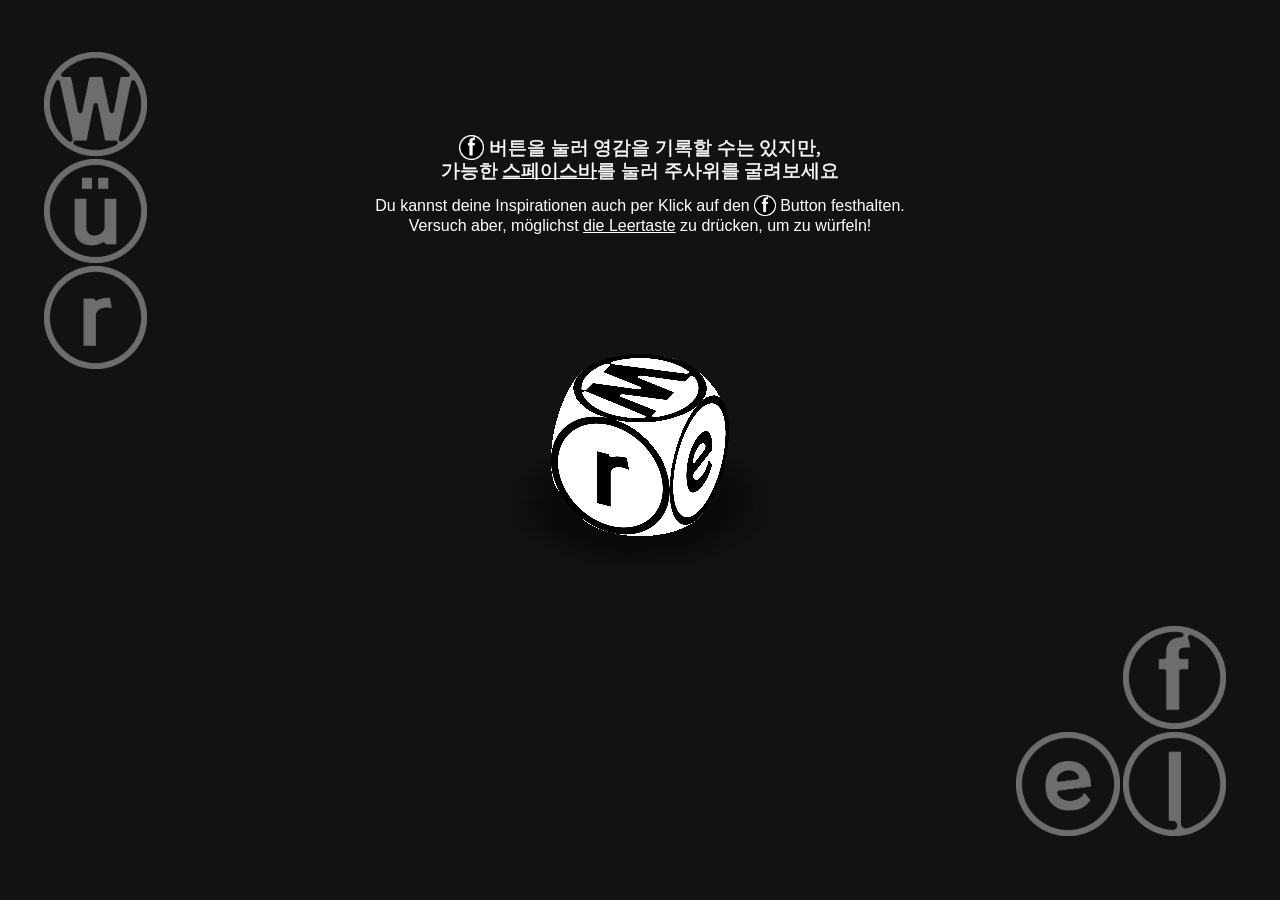
==== commit a2781374: "시작 화면 안내의 '버튼' 앞에 여섯 면이 바뀌는 작은 주사위 면 아이콘 추가 Co-Authored-By: Claude Opus 5.5 <noreply@anthropic.com>" ====
--- a/13_dicememo/index.html
+++ b/13_dicememo/index.html
@@ -26,6 +26,9 @@
       margin-top: 12px; font-family: "Apple SD Gothic Neo", sans-serif;
       font-size: 12pt; line-height: 14.4pt; font-weight: 400;
     }
+    /* 안내 문구 속 작은 주사위 면: 화면 구석의 면 버튼과 같은 모양이라 그것이 버튼임을 알려줍니다. 여섯 면이 차례로 바뀝니다. */
+    .inline-face { display: inline-block; width: 1.35em; height: 1.35em; vertical-align: -.33em; border-radius: 50%; }
+    .inline-face img { display: block; width: 100%; height: 100%; filter: grayscale(1) invert(1); }
     .face-buttons { position: fixed; z-index: 3; display: grid; gap: 3px; mix-blend-mode: screen; }
     .face-buttons.left { top: 5.8%; left: 3.4%; grid-template-columns: var(--button-size); }
     .face-buttons.right {
@@ -96,27 +99,29 @@
   <script src="seed-notes.js?v=3"></script>
   <script src="writing.js?v=dice-4"></script>
   <script src="../p5.min.js"></script>
-  <script src="sketch.js?v=dice-3"></script>
+  <script src="sketch.js?v=dice-4"></script>
   <script src="notes.js?v=notes-drag-3"></script>
   <link rel="stylesheet" href="remember.css?v=5">
   <script src="remember.js?v=2"></script>
   <link rel="stylesheet" href="memo-theme.css?v=6">
   <link rel="stylesheet" href="find.css?v=4">
-  <script src="find.js?v=3"></script>
+  <script src="find.js?v=4"></script>
 <script src="../addons/matter.min.js"></script>
-<script src="lolling.js?v=4"></script>
-<link rel="stylesheet" href="lolling.css?v=4">
+<script src="lolling.js?v=5"></script>
+<link rel="stylesheet" href="lolling.css?v=5">
 <link rel="stylesheet" href="experiment.css?v=14">
 <script src="experiment.js?v=5"></script>
-<link rel="stylesheet" href="ui-style.css?v=5">
+<link rel="stylesheet" href="ui-style.css?v=7">
 </head>
 <body>
+  <!-- 화면 이름표: 열린 화면에 따라 왼쪽 위 구석에 표시됩니다(시작 화면에서는 숨김). -->
+  <div id="viewLabel" aria-hidden="true"></div>
   <main></main>
   <div id="noteBoard"></div>
   <textarea id="wMemo" class="memo" hidden aria-label="W 메모지"></textarea>
   <section class="instruction" aria-label="사용 안내">
-    <p class="ko" lang="ko">버튼을 눌러 영감을 기록할 수는 있지만,<br>가능한 <u>스페이스바</u>를 눌러 주사위를 굴려보세요</p>
-    <p class="de" lang="de">Du kannst deine Inspirationen auch per Klick auf den Button festhalten.<br>Versuch aber, möglichst <u>die Leertaste</u> zu drücken, um zu würfeln!</p>
+    <p class="ko" lang="ko"><span class="inline-face" aria-hidden="true"><img src="assets/face-1.png" alt=""></span> 버튼을 눌러 영감을 기록할 수는 있지만,<br>가능한 <u>스페이스바</u>를 눌러 주사위를 굴려보세요</p>
+    <p class="de" lang="de">Du kannst deine Inspirationen auch per Klick auf den <span class="inline-face" aria-hidden="true"><img src="assets/face-1.png" alt=""></span> Button festhalten.<br>Versuch aber, möglichst <u>die Leertaste</u> zu drücken, um zu würfeln!</p>
   </section>
   <nav class="face-buttons left" aria-label="W ü r">
     <button class="face-button" data-face="1" type="button" aria-label="W"><img src="assets/face-1.png" alt=""></button>
--- a/13_dicememo/lolling.css
+++ b/13_dicememo/lolling.css
@@ -11,3 +11,21 @@
 #lollingField.has-focus .lolling-text:not(.is-focus) { opacity:.3; }
 #lollingEmpty { position:absolute; top:45%; left:25%; width:50%; text-align:center; }
 #lollingClose { z-index:10; }
+
+/* 손끝 시범과 누르는 원: 글 대신 동작으로 '잡아서 던지기'를 알려줍니다. */
+.lolling-finger, .lolling-ring { position: absolute; left: 0; top: 0; z-index: 4; pointer-events: none; border-radius: 50%; }
+.lolling-finger {
+ width: 44px; height: 44px; margin: -22px 0 0 -22px; box-sizing: border-box;
+ background: #ffffff40; border: 2px solid #ffffffb3; box-shadow: 0 0 24px #ffffff40;
+ transition: width .15s, height .15s, margin .15s, opacity .3s;
+}
+.lolling-finger.is-press { width: 34px; height: 34px; margin: -17px 0 0 -17px; background: #ffffff66; }
+.lolling-finger.is-out { opacity: 0 !important; }
+.lolling-ring {
+ width: 56px; height: 56px; margin: -28px 0 0 -28px; box-sizing: border-box; border: 2px solid #ffffffb3;
+ animation: lolling-ring-in .2s cubic-bezier(.2,.7,.2,1);
+}
+.lolling-ring::after { content: ''; position: absolute; inset: -2px; border-radius: 50%; border: 2px solid #fff; animation: lolling-ring-wave .6s ease-out forwards; }
+.lolling-ring.is-out { opacity: 0; transition: opacity .25s; }
+@keyframes lolling-ring-in { from { opacity: 0; scale: .5; } }
+@keyframes lolling-ring-wave { to { scale: 1.8; opacity: 0; } }
--- a/13_dicememo/ui-style.css
+++ b/13_dicememo/ui-style.css
@@ -83,3 +83,24 @@
 
 /* 카드에서 작성란으로 옮겨 가는 종이: 위치·크기·여백·글자 크기를 JS에서 함께 옮깁니다. */
 .find-flyer.find-flyer-front { position: fixed; inset: auto; z-index: 20; transform: none; box-sizing: border-box; }
+
+/* 화면 이름표: 왼쪽 위 구석, 닫기 버튼과 같은 높이에 작게 표시합니다. 시작 화면에서는 보이지 않습니다.
+   과제 모음 페이지의 ☰ 목록 탭(폭 28px)과 겹치지 않도록 왼쪽을 44px 이상 띄웁니다. */
+#viewLabel {
+ display: none; position: fixed; z-index: 30; top: 3%; left: max(2%, 44px); height: clamp(20px, 2vw, 39px); align-items: center; gap: 10px;
+ pointer-events: none; color: #8a8a8a; font: 12px/1 var(--memo-sans); letter-spacing: .04em;
+}
+body.is-writing #viewLabel { display: flex; }
+#viewLabel::before { display: grid; place-items: center; min-width: 22px; height: 22px; padding: 0 4px; box-sizing: border-box; border: 1.5px solid currentColor; border-radius: 4px; color: #fff; font-weight: 700; }
+body.is-writing #viewLabel::before { content: 'W'; }
+body.is-writing #viewLabel::after { content: 'Write · 기록하기'; }
+body.is-overlay #viewLabel::before { content: 'Ü'; }
+body.is-overlay #viewLabel::after { content: 'Überlagern · 중첩하기'; }
+body.is-find #viewLabel::before { content: 'F'; }
+body.is-find #viewLabel::after { content: 'Find · 발견하기'; }
+body.is-remember #viewLabel::before { content: 'R'; }
+body.is-remember #viewLabel::after { content: 'Remember · 기억하기'; }
+body.is-experiment #viewLabel::before { content: 'E'; }
+body.is-experiment #viewLabel::after { content: 'Experiment · 실험하기'; }
+body.is-lolling #viewLabel::before { content: 'L'; }
+body.is-lolling #viewLabel::after { content: 'Lolling · 유희하기'; }
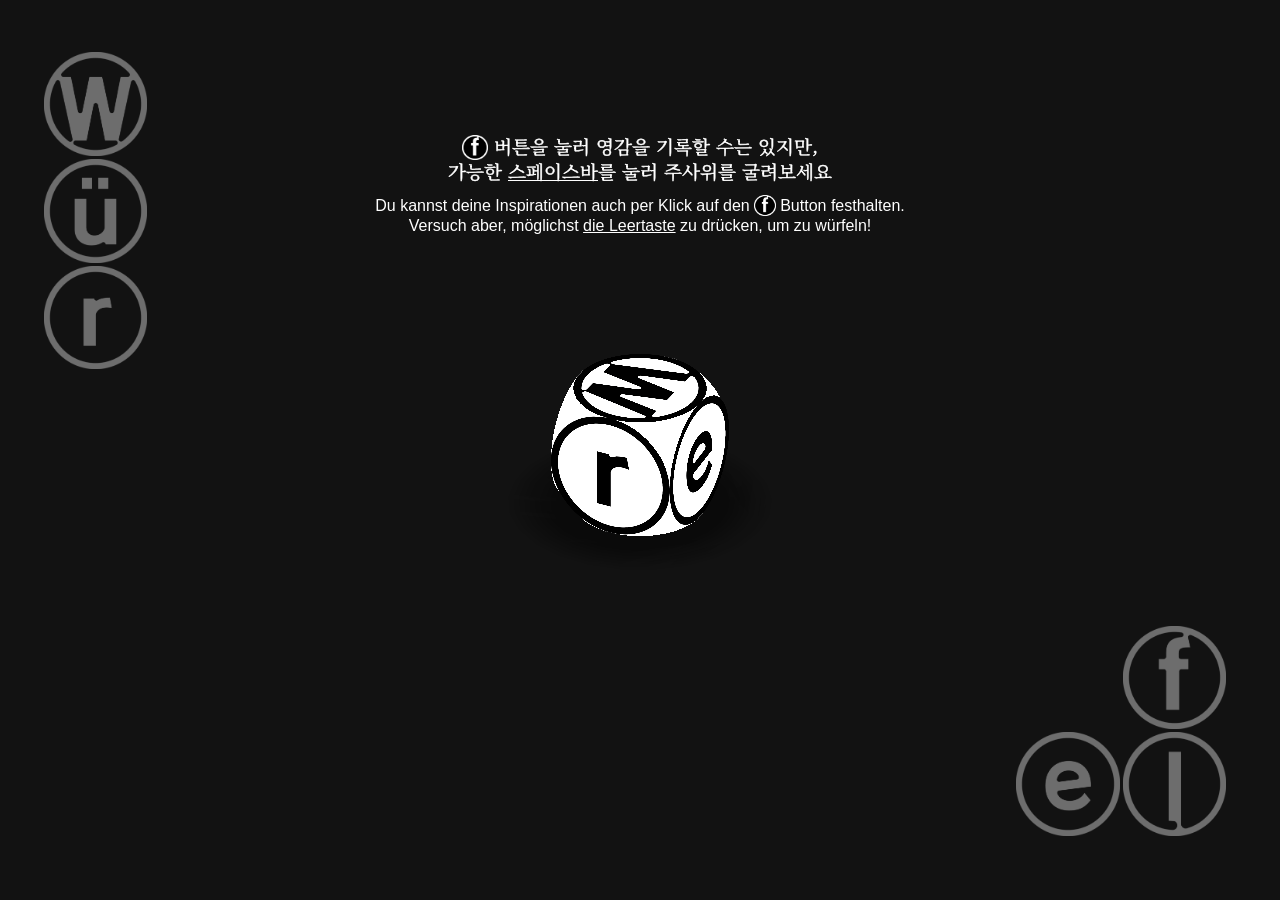
==== commit 3bff3707: "아이패드 등 AppleMyungjo가 없는 기기를 위해 Noto Serif KR 대체 글꼴 불러오기 Co-Authored-By: Claude Opus 5.5 <noreply@ant" ====
--- a/13_dicememo/index.html
+++ b/13_dicememo/index.html
@@ -3,6 +3,10 @@
 <head>
   <meta charset="utf-8">
   <meta name="viewport" content="width=device-width, initial-scale=1">
+  <!-- 아이패드 등 AppleMyungjo가 없는 기기에서도 지시문이 명조체로 보이도록 대체 글꼴을 불러옵니다. 맥에서는 AppleMyungjo가 먼저 쓰입니다. -->
+  <link rel="preconnect" href="https://fonts.googleapis.com">
+  <link rel="preconnect" href="https://fonts.gstatic.com" crossorigin>
+  <link rel="stylesheet" href="https://fonts.googleapis.com/css2?family=Noto+Serif+KR:wght@400&display=swap">
   <title>Dice Memo</title>
   <style>
     * { box-sizing: border-box; }
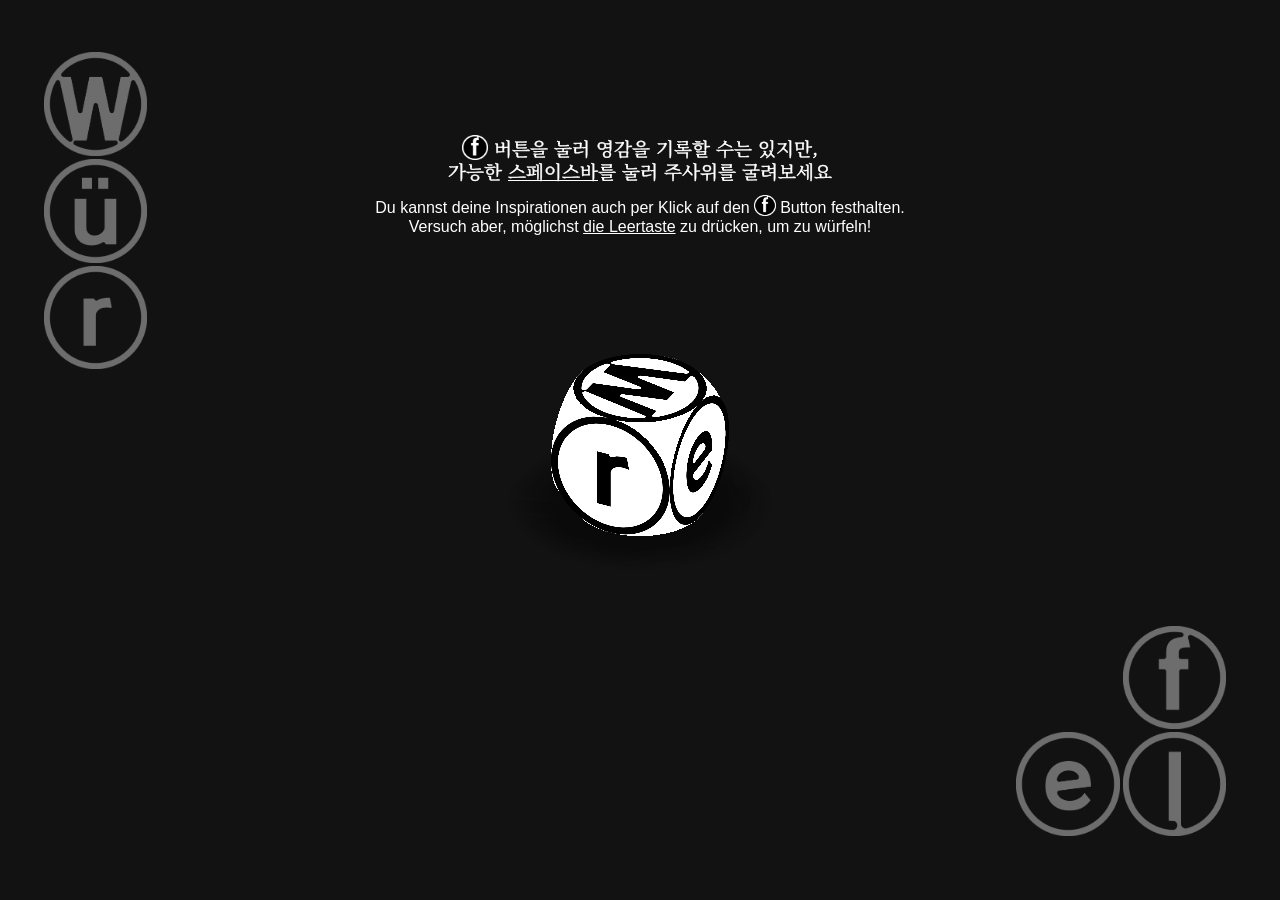
==== commit 33bc9905: "시작 화면 안내 속 면 아이콘을 살짝 위로 올림 Co-Authored-By: Claude Opus 5.5 <noreply@anthropic.com>" ====
--- a/13_dicememo/index.html
+++ b/13_dicememo/index.html
@@ -31,7 +31,7 @@
       font-size: 12pt; line-height: 14.4pt; font-weight: 400;
     }
     /* 안내 문구 속 작은 주사위 면: 화면 구석의 면 버튼과 같은 모양이라 그것이 버튼임을 알려줍니다. 여섯 면이 차례로 바뀝니다. */
-    .inline-face { display: inline-block; width: 1.35em; height: 1.35em; vertical-align: -.33em; border-radius: 50%; }
+    .inline-face { display: inline-block; width: 1.35em; height: 1.35em; vertical-align: -.24em; border-radius: 50%; }
     .inline-face img { display: block; width: 100%; height: 100%; filter: grayscale(1) invert(1); }
     .face-buttons { position: fixed; z-index: 3; display: grid; gap: 3px; mix-blend-mode: screen; }
     .face-buttons.left { top: 5.8%; left: 3.4%; grid-template-columns: var(--button-size); }
